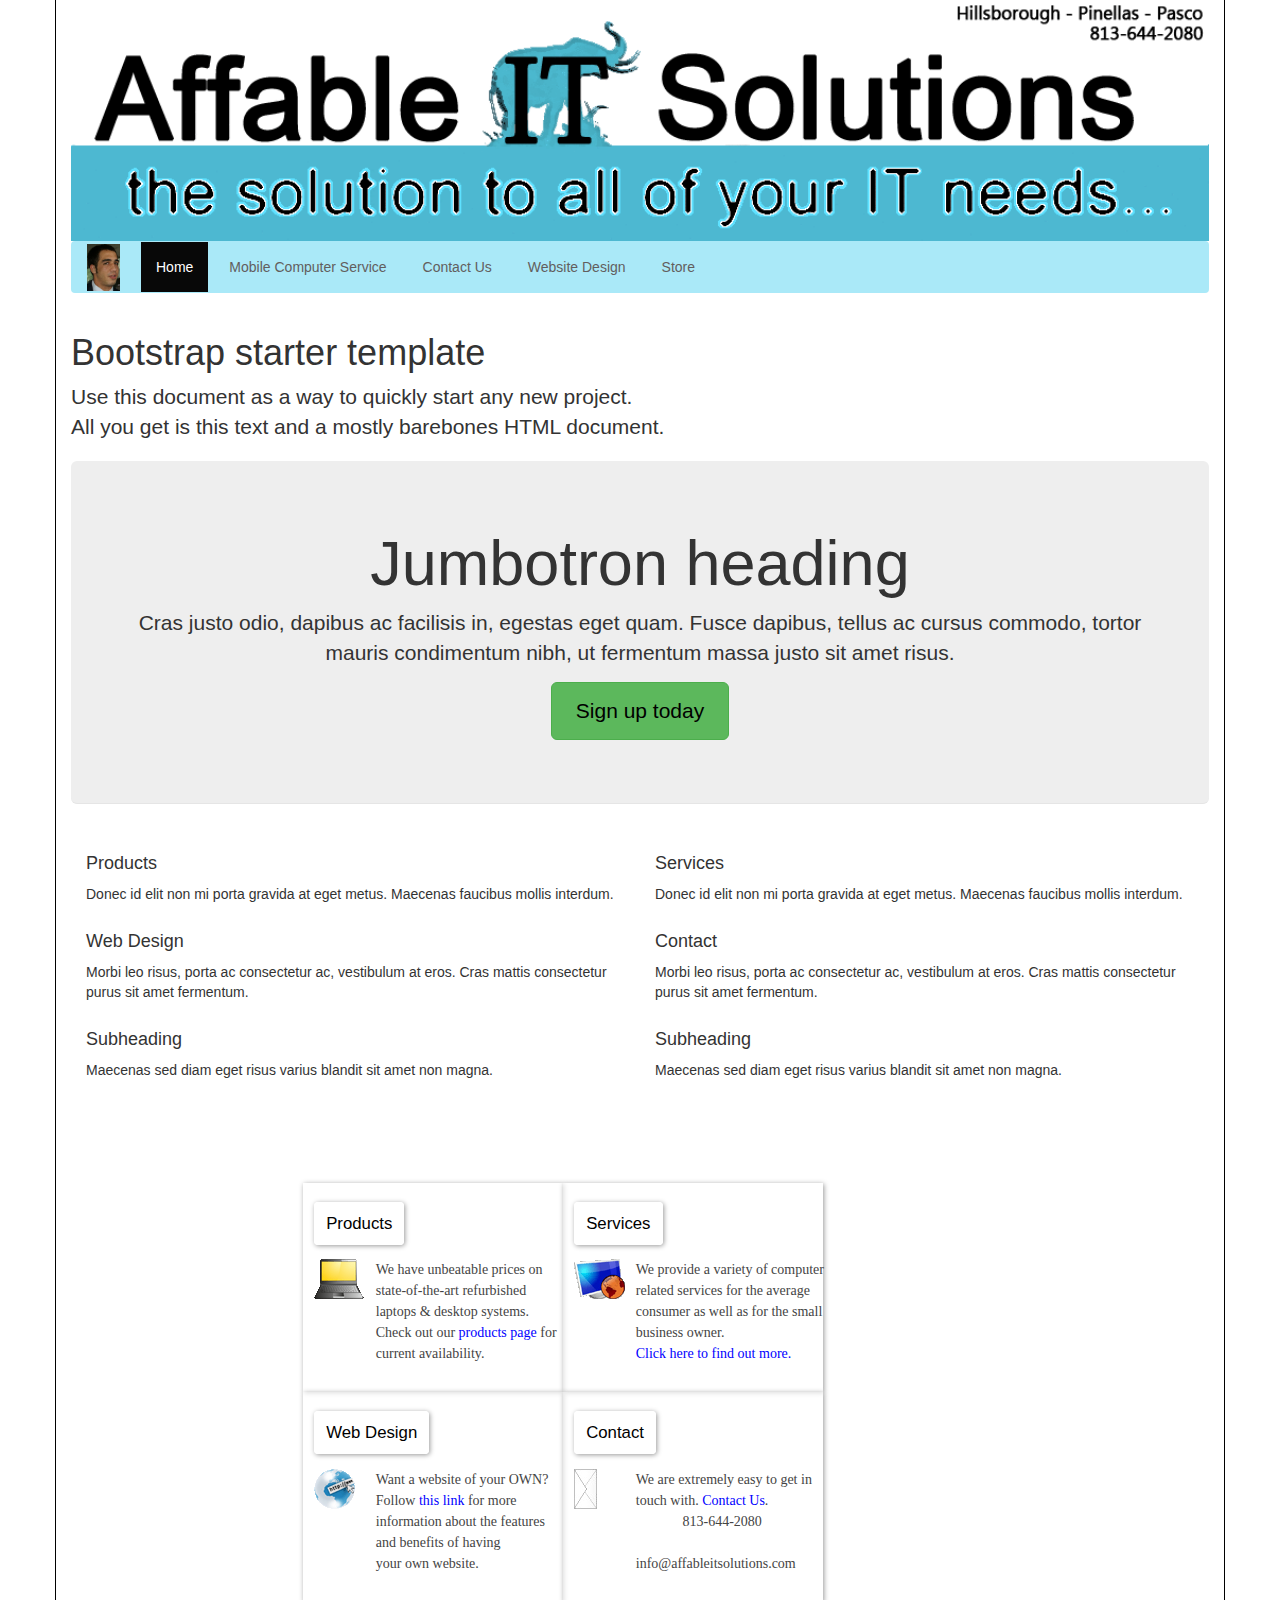
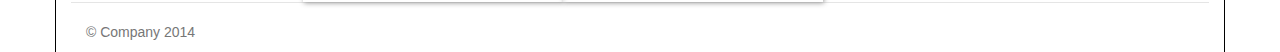
==== index.html @ d730627f "get latest bootstrap(v3.3.1); clean up code, reorganize files; fix broken references" ====
<!DOCTYPE html>
<html>
    <head>
        <meta http-equiv="Content-Type" content="text/html; charset=UTF-8">

        <title>Affable IT Solutions - Computer Sales, Services, Solutions - Tampa Bay</title>

        <link rel="shortcut icon" href="assets/img/product-small.ico">

        <link rel="stylesheet" href="css/jquery-ui.css" type="text/css" media="screen" />

        <link rel="stylesheet" href="assets/css/style.css" type="text/css" media="screen" />
        <link rel="stylesheet" href="assets/css/bootstrap.css" type="text/css" media="screen" />

        <script src="assets/lib/jquery-1.9.1.min.js" type="text/javascript"></script>
        <script src="assets/lib/bootstrap.min.js" type="text/javascript"></script>
        <script src="assets/js/common.js" type="text/javascript"></script>

    </head>
    <body>
        <!--<div id="pageContainer">!-->
        <div class='container' >
            <a class='open-tab' href='#tabs-1'><img style="width:100%;" alt='computer repair, tampa, it, solutions, software, web design, laptop sales, laptops, used laptops, used computers, computer service, service' id='topbanner' src='assets/images/output_6mJhzw.gif' ></a>
        </div>
        <!--</div>!-->
        <div class="navbar-wrapper">
            <div class="container">

                <nav class="navbar navbar-inverse " role="navigation">
                    <div class="navbar-header">
                        <button type="button" class="navbar-toggle collapsed" data-toggle="collapse" data-target="#navbar" aria-controls="navbar">
                            <span class="sr-only">Toggle navigation</span>
                            <span class="icon-bar"></span>
                            <span class="icon-bar"></span>
                            <span class="icon-bar"></span>
                        </button>
                        <a class="navbar-brand" href="#"><img width="33" src="assets/images/profile.png"></a>
                    </div>
                    <div id="navbar" class="navbar-collapse collapse">
                        <ul class="nav navbar-nav">
                            <li class="active"><a href="#">Home</a></li>
                            <li><a href="#service">Mobile Computer Service</a></li>
                            <li><a href="#contact">Contact Us</a></li>
                            <li class="dropdown">
                                <a href="#website-design" class="dropdown-toggle" data-toggle="dropdown" role="button" >Website Design<!--<span class="caret"></span>!--></a>
                                <ul class="dropdown-menu" role="menu">
                                    <li><a href="#">About</a></li>
                                    <li><a href="#">Portfolio</a></li>
                                    <li><a href="#">Pricing</a></li>
                                    <li class="divider"></li>
                                    <li class="dropdown-header">Nav header</li>
                                    <li><a href="#">Separated link</a></li>
                                    <li><a href="#">One more separated link</a></li>
                                </ul>
                            </li>
                            <li class="dropdown">
                                <a href="#" class="dropdown-toggle" data-toggle="dropdown" role="button" >Store <!--<span class="caret"></span>!--></a>
                                <ul class="dropdown-menu" role="menu">
                                    <li><a href="#">Used Laptops</a></li>
                                    <li class="divider"></li>
                                    <li class="dropdown-header">Nav header</li>
                                    <li><a href="#">Separated link</a></li>
                                    <li><a href="#">One more separated link</a></li>
                                </ul>
                            </li>
                        </ul>
                    </div>
                </nav>
            </div>
        </div>

        <div class="container">


            <div class="starter-template">
                <h1>Bootstrap starter template</h1>
                <p class="lead">Use this document as a way to quickly start any new project.<br> All you get is this text and a mostly barebones HTML document.</p>
            </div>
            <div class="jumbotron">
                <h1>Jumbotron heading</h1>
                <p class="lead">Cras justo odio, dapibus ac facilisis in, egestas eget quam. Fusce dapibus, tellus ac cursus commodo, tortor mauris condimentum nibh, ut fermentum massa justo sit amet risus.</p>
                <p><a class="btn btn-lg btn-success" href="#" role="button">Sign up today</a></p>
            </div>

            <div class="row marketing">
                <div class="col-lg-6">
                    <h4>Products</h4>
                    <p>Donec id elit non mi porta gravida at eget metus. Maecenas faucibus mollis interdum.</p>

                    <h4>Web Design</h4>
                    <p>Morbi leo risus, porta ac consectetur ac, vestibulum at eros. Cras mattis consectetur purus sit amet fermentum.</p>

                    <h4>Subheading</h4>
                    <p>Maecenas sed diam eget risus varius blandit sit amet non magna.</p>
                </div>

                <div class="col-lg-6">
                    <h4>Services</h4>
                    <p>Donec id elit non mi porta gravida at eget metus. Maecenas faucibus mollis interdum.</p>

                    <h4>Contact</h4>
                    <p>Morbi leo risus, porta ac consectetur ac, vestibulum at eros. Cras mattis consectetur purus sit amet fermentum.</p>

                    <h4>Subheading</h4>
                    <p>Maecenas sed diam eget risus varius blandit sit amet non magna.</p>
                </div>
            </div>


            <div class="content">
                <br>
                <dl>
                    <dt><a class="header_link open-tab" href="lib/classes/products_page.php">Products</a></dt>
                    <dd class="promotional1">
                        We have unbeatable prices on state-of-the-art refurbished laptops &amp; desktop systems. Check out our <a class="open-tab" href="lib/view/products_page.php">products page</a> for current availability.
                    </dd>
                    <!--	<dt>
                                    RSS Feeds
                            </dt>
                            <dd class="promotional2">
                                    Keep track of new receipts are posted to your groups
                                    instantly by subscribing to the groups RSS feed.
                            </dd>-->
                </dl>

                <dl>
                    <dt><a class="header_link open-tab" href="#tabs-2">Services</a></dt>
                    <dd class="promotional3">
                        We provide a variety of computer related services for the average consumer as well as for the small business owner. <br><a class="open-tab" href="#tabs-2">Click here to find out more.</a>
                    </dd>
                    <!--	<dt>Record Payments</dt>
                            <dd class="promotional4">
                                    Payments allow you to record any exchanges of money between group members.
                            </dd>-->
                </dl>
                <dl>
                    <dt><a class="header_link open-tab" href="#tabs-4">Web Design</a></dt>
                    <dd class="promotional5">Want a website of your OWN?<br>
                        Follow <a class="open-tab" href="#tabs-4">this link</a> for more information about the features <br>and benefits of having<br> your own website.

                    </dd>

                </dl>
                <dl>
                    <dt><a class="header_link open-tab" href="#tabs-3">Contact</a></dt>
                    <dd class="promotional6">
                        We are extremely easy to get in touch with. <a class=" open-tab" href="#tabs-3">Contact Us</a>.<br>
                        <span class="label">Phone: </span> 813-644-2080<br>
                        <span class="label">Email: </span> info@affableitsolutions.com
                    </dd>
                </dl>
            </div>
        </div><!-- /.container -->
        <div class="container">
            <footer class="footer">
                <p>&copy; Company 2014</p>
            </footer>
        </div>

        <!-- </div>!-->
    </body>
---- assets/css/style.css ----
/*@import "http://fonts.googleapis.com/css?family=Viga";
@import "http://fonts.googleapis.com/css?family=Belleza";
@import "http://fonts.googleapis.com/css?family=GFS+Didot";
@import "http://fonts.googleapis.com/css?family=Radley";*/
body {
    background-color: #DDDADA;
}
* {
    /* list-style-type: circle; */
    outline: medium none;
}
#pageContainer {
    height: 100%;
    width: 1251px;
    margin: 0 auto;
}
#pageOutlineContainer {
    background-color: #E7F0F3;
    border: 1px solid appworkspace;
    font-family: 'GFS Didot',serif;
    margin: 0 auto;
    width: 1073px;
}
a:link, a:visited {
    color: #000000;
    font-weight: 500;
    text-decoration: none;
}
.motto {
    text-align: center;
}
.content {
    /* background: none repeat scroll 0 0 #E7F0F3; */
    font-family: Radley,serif;
    margin: 0 auto;
    min-height: 445px;
    position: relative;
    width: 93%;
    z-index: 4;
}
.content *:not(.content_bg) {
}
.content p {
    margin-left: 13px;
}
.content .side_panel {
    background: url("../images/sidepane1.png") repeat scroll 0 0 rgba(0, 0, 0, 0);
    border: 1px dotted #000000;
    float: left;
    left: 13px;
    min-height: 400px;
    position: absolute;
    top: 13px;
    width: 155px;
}
.active {
    background-color: buttonhighlight;
    color: #FF0000;
}
.servicesp {
    list-style-type: none;
}
li span {
    position: relative;
    top: -23px;
}
#contact_form input[type="text"], input[type="url"], input[type="tel"], input[type="number"], input[type="color"], input[type="email"], select, textarea, input[type="checkbox"] {
    background: none repeat scroll 0 0 #FFFFFF;
    border: 3px solid #FFFFFF;
    box-shadow: 1px 1px 1px 1px #51CBEE inset, 1px 2px 1px 1px #D7E4E4;
    display: inline-block;
    font-family: inherit;
    font-size: 1.12em;
    height: auto;
    margin: 0 auto 10px 13px;
    padding: 4px;
}
#contact_form input[type="checkbox"] {
    margin: 2px 0 18px 107px;
}
input[type="submit"], input[type="reset"] {
    background-color: #FFFFFF;
    border: 3px solid #75BFC5;
    border-radius: 5px;
    font-family: 'Russo One',sans-serif;
    height: 60px;
    left: 4px;
    margin: 12px 15px 0 100px;
    padding: 0;
    position: relative;
    width: 85px;
}
.contextHolder .label {
    font-weight: bolder;
}
.contextHolder {
    background-color: white;
    font-size: 24px;
    margin: 12px;
    padding: 12px;
    text-indent: 0 !important;
    width: 590px;
    border: 1px solid black;
}

.required_dir{
font-family:Radley;

margin: 23px 23px;
font-style: italic;
text-decoration: underline;
}

#contact_form .input_container span {
	vertical-align: top;
}
.shadowy_container {
    box-shadow: 0 2px 3px 5px rgba(149, 201, 222, 0.89), 1px 5px 4px 8px rgba(46, 46, 46, 0.55), 0 8px 6px 10px rgba(0, 0, 0, 0.06);
    margin: 0;
}
.contact_form_container {
    background: none repeat scroll 0 0 rgba(194, 252, 251, 0.5);
    border: 1px solid #000000;
    border-radius: 9px;
    margin: 16px;
    padding: 0;
    position: relative;
    width: 78%;
}
.contact_form_container * {
    text-indent: 0 !important;
}
#contact_form {
    display: inline-block;
    margin: 0 auto;
    padding: 12px;
}
.required {
    color: #FF0000;
}
#contact_form .optional {
    color: #4C6766;
    font-family: Radley;
    font-style: italic;
}
#contact_form #category_select {
    width: 319px;
}
#contact_form textarea {
    margin: 0px 0 0 6px;
    resize: none;
}
#contact_form .submit_button {
    height: 60px;
    left: 125px;
    margin: 12px 12px 0 100px;
    padding: 0;
    position: relative;
    width: 85px;
}
#contact_form input[type="submit"]:active, #contact_form input[type="reset"]:active {
    background-color: #B0D6D6;
    border: 3px solid #A7CAFF;
}
#contact_form .reset_button {
    border-radius: 5px;
    float: left;
    font-family: 'Russo One',sans-serif;
    height: 60px;
    left: 239px;
    margin-left: 1px;
    padding: 0;
    position: relative;
    width: 85px;
}
#contact_form .input_container .label {
    color: #000000;
    display: inline-block;
    font-family: 'GFS Didot',serif;
    font-weight: bolder;
    margin-left: 12px;
}
#contact_form .input_container {
    float: left;
}
[id*="listing"] {
    background-color: #FFF5EE;
}
#listings_table, #listing_page {
    font-size: 0.8em;
}
#listings_table {
    border-collapse: collapse;
    margin: 10px;
    position: absolute;
    top: 4px;
    width: 775px;
}

#listings_table td{
    padding:0.5em;
}
#listing_table * {
    padding: 111px;
}
#listings_table img, #listing_page img {
    width: 100%;
}
#listings_table .button {
    height: 75px;
}
#listings_table input[type="button"], #listing_page input[type="button"] {
    background-color: #99CCFF;
    color: #08233E;
    cursor: pointer;
    font: 80% Futura,ÃƒÂ¯Ã‚Â¿Ã‚Â½Century GothicÃƒÂ¯Ã‚Â¿Ã‚Â½,AppleGothic,sans-serif;
    margin: 0 auto;
}
#listings_table input[type="button"]:hover, #listing_page input[type="button"]:hover {
    background-color: rgba(255, 204, 0, 0.8);
}
#listing_table .brand, #listing_page .brand {
    font-weight: 900;
    left: 13px;
    position: relative;
}
#listing_table .description {
    position: absolute;
    text-align: left;
    word-wrap: break-word;
}
#listing_page .description {
    padding: 12px;
    position: absolute;
    word-wrap: break-word;
    top: 33px;
}
#listing_page .description p {
    text-indent: 12px;
}
#listing_table .title {
    font-weight: 600;
    left: 5px;
    padding: 0 12px 0 0;
    position: absolute;
    top: 3px;
    vertical-align: super;
    width: 500px;
}
#listing_page .title {
    font-weight: 700;
    right: 28px;
    padding: 0 12px 0 0;
    position: absolute;
    top: 6px;
    vertical-align: super;
    width: 500px;
}
#listing_table td img, #listing_page td img {
    width: 100%;
}
#listing_page {
    border-collapse: collapse;
    margin: -5px;
    position: absolute;
    right: 13px;
    table-layout: fixed;
    top: 13px;
    width: 775px;

}
#listing_page td * {
    position: relative;
    text-indent: 0;
}
.order_call_banner {
    background: url("../images/calltoorder.png") repeat scroll 0 0 rgba(0, 0, 0, 0);
    border: 1px dotted #000000;
    top: 279px;
    height: 111px;
    position: absolute;
    right: 9px;
    width: 770px;
}
#call_banner {
    background: url("../images/callanytime.png") repeat scroll 0 0 rgba(0, 0, 0, 0);
    border: 1px dotted #000000;
    bottom: 2px;
    height: 111px;
    position: absolute;
    right: 2px;
    width: 662px;
}
.small_call_banner {
    background: url("../images/callanytime.png") repeat scroll 0 0 rgba(0, 0, 0, 0);
    border: 1px dotted #000000;
    bottom: 2px;
    height: 95px;
    position: absolute;
    right: 2px;
    width: 590px;
}
#listing_page #listing_gallery .gallery_thumb {
    border: 1px solid #000000;
    margin: 1px;
    padding: 1px;
    width: 33px;
}
#tabs {
    width: 977px;
}
#tabs .side_panel {
    left: 13px;
    top: 255px;
}
#tabs dt {
    font-weight: bolder;
}
#tabs dd {
    float: left;
    padding: 12px;
    text-indent: 15px;
}
.indent {
    float: left;
    text-indent: 15px;
}
.back {
    background: url("../images/backbutton.png") repeat scroll 0 0 rgba(0, 0, 0, 0);
    float: right;
    height: 58px;
    left: 196px;
    position: absolute;
    top: 220px;
    width: 144px;
}

.content{
   padding: 33px;
   margin: 0 auto;
   width: 65%;
}

.content dl {
    float: left;
    /* margin-right: 2em; */
    width: 260px;
    padding: 29px 29px 0px 11px;
    box-shadow: 0 0 0 #00FF99 inset, 1px 1px 5px #999999;
    margin:0;
    background-color: rgba(255, 255, 255, 0.67);
}

.content dl:hover {
    background-color:white;
}

.content dt {
    font-size: 1.2em;
    font-weight: bold;
    margin-bottom: 0.7em;
    padding-bottom: 12px;
}
.content dt a {background-color:white;
    font-family: 'GFS Dot',sans-serif;background-color: #FFFFFF;
}
.content dd {

    /* background: red; */
    background: none no-repeat scroll left top rgba(0, 0, 0, 0);
    color: #444444;
    line-height: 1.5em;
    margin: 0 0em 2em 0em;


    padding-left: 4.4em;
    width: 250px;
}
.content dd a:hover {
    text-decoration: underline;
}
.content dd.promotional1 {
    background-image: url("../images/productsmall.gif");
}
.content dd.promotional2 {
    background-image: url("../images/communicate.gif");
}
.content dd.promotional3 {
    background-image: url("../images/compservsmall.gif");
}
.content dd.promotional4 {
    background-image: url("../images/communicate.gif");
}
.content dd.promotional5 {
    background-image: url("../images/wwwglobesmall.gif");
}
.content dd.promotional6 {
    background-image: url("../images/communicate.gif");
}
.content .label {
    font-weight: bolder;
}
.content {
}
.content a:link:not(.header_link), .content a:visited:not(.header_link) {
    color: #0000FF;
}
.content .header_link {
    /* background-color: white; */
    border-radius: 4px;
    box-shadow: 0 0 0 #00FF99 inset, 1px 1px 5px #999999;
    padding: 12px;
}

.content a.header_link:hover{
    border:0;
}
.ErrContainer {
    border: 2px dotted #000000;
    color: #FF0000;
    display: none;
    height: auto;
    margin: 0 auto 0 13px;
    padding: 13px;
    position: relative;
    width: 413px;
}
.ErrContainer li {
    text-shadow: 0 1px 1px #000000;
}
.ErrContainer h4 {
    color: #000000;
}

.bodycopy{
    font-family: Arial;
}

.bodycopy .header{
    display: block;
    font-size: 1.3em;
    font-family: Belleza, Times New Roman;
}

.bodycopy article{
    font-family: Radley, Arial;
    padding: 10px;
    line-height:170%;
}

 #footer{
/*        position:absolute;
        bottom:0px;*/
        height:auto;
        width:100%;
        background-color:#999999;
    }

    #footer *{
        padding:2px;
    }

    #footer a{
        text-decoration: none;
        font-family: Viga, Arial;
        border:1px solid black;
        padding:3px;
    }

    #footer .links{
        padding:15px 3px 10px 3px;
        position:relative;
    }

.header,
.marketing,
.footer {
  padding-right: 15px;
  padding-left: 15px;
}

.footer {
  padding-top: 19px;
  color: #777;
  border-top: 1px solid #e5e5e5;
}

.jumbotron {
  text-align: center;
  border-bottom: 1px solid #e5e5e5;
}
.jumbotron .btn {
  padding: 14px 24px;
  font-size: 21px;
}

/* Supporting marketing content */
.marketing {
  margin: 40px 0;
}
.marketing p + h4 {
  margin-top: 28px;
}

.container {
    border-right: 1px solid black;
    border-left: 1px solid black;
}
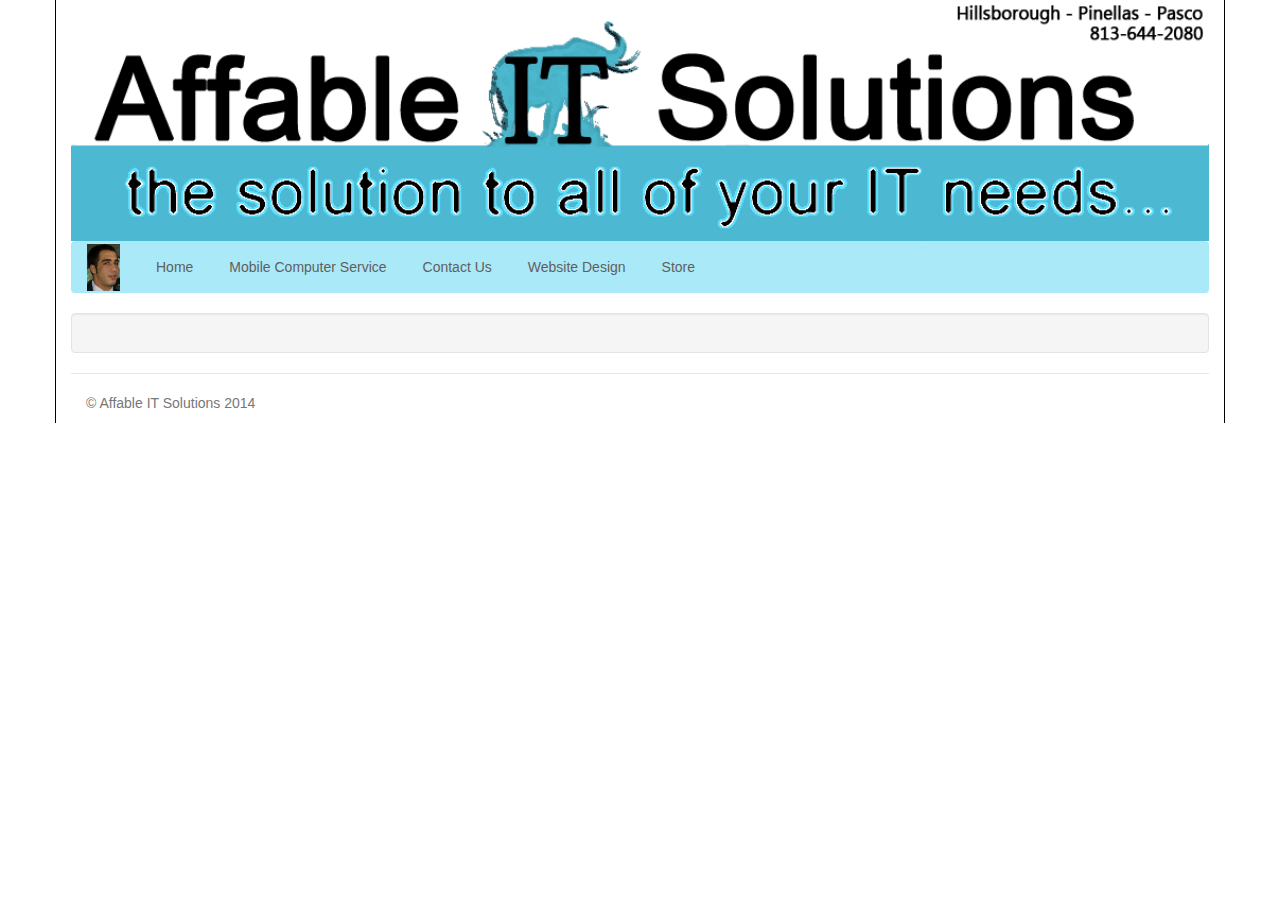
==== commit d90f8001: "Merge branch 'beginAppRoutingConfig' into convertToAngularApp" ====
--- a/index.html
+++ b/index.html
@@ -7,20 +7,18 @@
 
         <link rel="shortcut icon" href="assets/img/product-small.ico">
 
-        <link rel="stylesheet" href="css/jquery-ui.css" type="text/css" media="screen" />
-
         <link rel="stylesheet" href="assets/css/style.css" type="text/css" media="screen" />
         <link rel="stylesheet" href="assets/css/bootstrap.css" type="text/css" media="screen" />
 
         <script src="assets/lib/jquery-1.9.1.min.js" type="text/javascript"></script>
         <script src="assets/lib/bootstrap.min.js" type="text/javascript"></script>
-        <script src="assets/js/common.js" type="text/javascript"></script>
+        <!--<script src="assets/js/common.js" type="text/javascript"></script>!-->
 
     </head>
-    <body>
+    <body ng-app="mainApp">
         <!--<div id="pageContainer">!-->
         <div class='container' >
-            <a class='open-tab' href='#tabs-1'><img style="width:100%;" alt='computer repair, tampa, it, solutions, software, web design, laptop sales, laptops, used laptops, used computers, computer service, service' id='topbanner' src='assets/images/output_6mJhzw.gif' ></a>
+            <a class='open-tab' ui-sref="home"><img style="width:100%;" alt='computer repair, tampa, it, solutions, software, web design, laptop sales, laptops, used laptops, used computers, computer service, service' id='topbanner' src='assets/images/output_6mJhzw.gif' ></a>
         </div>
         <!--</div>!-->
         <div class="navbar-wrapper">
@@ -34,13 +32,14 @@
                             <span class="icon-bar"></span>
                             <span class="icon-bar"></span>
                         </button>
-                        <a class="navbar-brand" href="#"><img width="33" src="assets/images/profile.png"></a>
+                        <a class="navbar-brand" ui-sref="home"><img width="33" src="assets/images/profile.png"></a>
                     </div>
                     <div id="navbar" class="navbar-collapse collapse">
                         <ul class="nav navbar-nav">
-                            <li class="active"><a href="#">Home</a></li>
-                            <li><a href="#service">Mobile Computer Service</a></li>
-                            <li><a href="#contact">Contact Us</a></li>
+                            
+                            <li ng-class="{active: $state.includes('home')}"><a ui-sref="home">Home</a></li>
+                            <li ng-class="{active: $state.includes('computerServices')}"><a ui-sref="computerServices">Mobile Computer Service</a></li>
+                            <li ng-class="{active: $state.includes('contact')}"><a ui-sref="contact">Contact Us</a></li>
                             <li class="dropdown">
                                 <a href="#website-design" class="dropdown-toggle" data-toggle="dropdown" role="button" >Website Design<!--<span class="caret"></span>!--></a>
                                 <ul class="dropdown-menu" role="menu">
@@ -70,92 +69,22 @@
         </div>
 
         <div class="container">
+            <div class="well" ui-view></div>
 
 
-            <div class="starter-template">
-                <h1>Bootstrap starter template</h1>
-                <p class="lead">Use this document as a way to quickly start any new project.<br> All you get is this text and a mostly barebones HTML document.</p>
-            </div>
-            <div class="jumbotron">
-                <h1>Jumbotron heading</h1>
-                <p class="lead">Cras justo odio, dapibus ac facilisis in, egestas eget quam. Fusce dapibus, tellus ac cursus commodo, tortor mauris condimentum nibh, ut fermentum massa justo sit amet risus.</p>
-                <p><a class="btn btn-lg btn-success" href="#" role="button">Sign up today</a></p>
-            </div>
-
-            <div class="row marketing">
-                <div class="col-lg-6">
-                    <h4>Products</h4>
-                    <p>Donec id elit non mi porta gravida at eget metus. Maecenas faucibus mollis interdum.</p>
-
-                    <h4>Web Design</h4>
-                    <p>Morbi leo risus, porta ac consectetur ac, vestibulum at eros. Cras mattis consectetur purus sit amet fermentum.</p>
-
-                    <h4>Subheading</h4>
-                    <p>Maecenas sed diam eget risus varius blandit sit amet non magna.</p>
-                </div>
-
-                <div class="col-lg-6">
-                    <h4>Services</h4>
-                    <p>Donec id elit non mi porta gravida at eget metus. Maecenas faucibus mollis interdum.</p>
-
-                    <h4>Contact</h4>
-                    <p>Morbi leo risus, porta ac consectetur ac, vestibulum at eros. Cras mattis consectetur purus sit amet fermentum.</p>
-
-                    <h4>Subheading</h4>
-                    <p>Maecenas sed diam eget risus varius blandit sit amet non magna.</p>
-                </div>
-            </div>
-
-
-            <div class="content">
-                <br>
-                <dl>
-                    <dt><a class="header_link open-tab" href="lib/classes/products_page.php">Products</a></dt>
-                    <dd class="promotional1">
-                        We have unbeatable prices on state-of-the-art refurbished laptops &amp; desktop systems. Check out our <a class="open-tab" href="lib/view/products_page.php">products page</a> for current availability.
-                    </dd>
-                    <!--	<dt>
-                                    RSS Feeds
-                            </dt>
-                            <dd class="promotional2">
-                                    Keep track of new receipts are posted to your groups
-                                    instantly by subscribing to the groups RSS feed.
-                            </dd>-->
-                </dl>
-
-                <dl>
-                    <dt><a class="header_link open-tab" href="#tabs-2">Services</a></dt>
-                    <dd class="promotional3">
-                        We provide a variety of computer related services for the average consumer as well as for the small business owner. <br><a class="open-tab" href="#tabs-2">Click here to find out more.</a>
-                    </dd>
-                    <!--	<dt>Record Payments</dt>
-                            <dd class="promotional4">
-                                    Payments allow you to record any exchanges of money between group members.
-                            </dd>-->
-                </dl>
-                <dl>
-                    <dt><a class="header_link open-tab" href="#tabs-4">Web Design</a></dt>
-                    <dd class="promotional5">Want a website of your OWN?<br>
-                        Follow <a class="open-tab" href="#tabs-4">this link</a> for more information about the features <br>and benefits of having<br> your own website.
-
-                    </dd>
-
-                </dl>
-                <dl>
-                    <dt><a class="header_link open-tab" href="#tabs-3">Contact</a></dt>
-                    <dd class="promotional6">
-                        We are extremely easy to get in touch with. <a class=" open-tab" href="#tabs-3">Contact Us</a>.<br>
-                        <span class="label">Phone: </span> 813-644-2080<br>
-                        <span class="label">Email: </span> info@affableitsolutions.com
-                    </dd>
-                </dl>
-            </div>
+            
         </div><!-- /.container -->
         <div class="container">
             <footer class="footer">
-                <p>&copy; Company 2014</p>
+                <p>&copy; Affable IT Solutions 2014</p>
             </footer>
         </div>
 
         <!-- </div>!-->
-    </body>+        
+        <script src="assets/lib/angular.min.js" type="text/javascript"></script>
+        <script src="assets/lib/angular-ui-router.js" type="text/javascript"></script>
+        <!-- Include main angular app file !-->
+        <script src="app/app.main.js" type="text/javascript"></script>
+    </body>
+</html>--- a/assets/css/style.css
+++ b/assets/css/style.css
@@ -213,7 +213,7 @@
     background-color: #99CCFF;
     color: #08233E;
     cursor: pointer;
-    font: 80% Futura,ÃƒÂ¯Ã‚Â¿Ã‚Â½Century GothicÃƒÂ¯Ã‚Â¿Ã‚Â½,AppleGothic,sans-serif;
+    font: 80% Futura,ÃƒÆ’Ã‚Â¯Ãƒâ€šÃ‚Â¿Ãƒâ€šÃ‚Â½Century GothicÃƒÆ’Ã‚Â¯Ãƒâ€šÃ‚Â¿Ãƒâ€šÃ‚Â½,AppleGothic,sans-serif;
     margin: 0 auto;
 }
 #listings_table input[type="button"]:hover, #listing_page input[type="button"]:hover {
@@ -294,10 +294,7 @@
 .small_call_banner {
     background: url("../images/callanytime.png") repeat scroll 0 0 rgba(0, 0, 0, 0);
     border: 1px dotted #000000;
-    bottom: 2px;
     height: 95px;
-    position: absolute;
-    right: 2px;
     width: 590px;
 }
 #listing_page #listing_gallery .gallery_thumb {
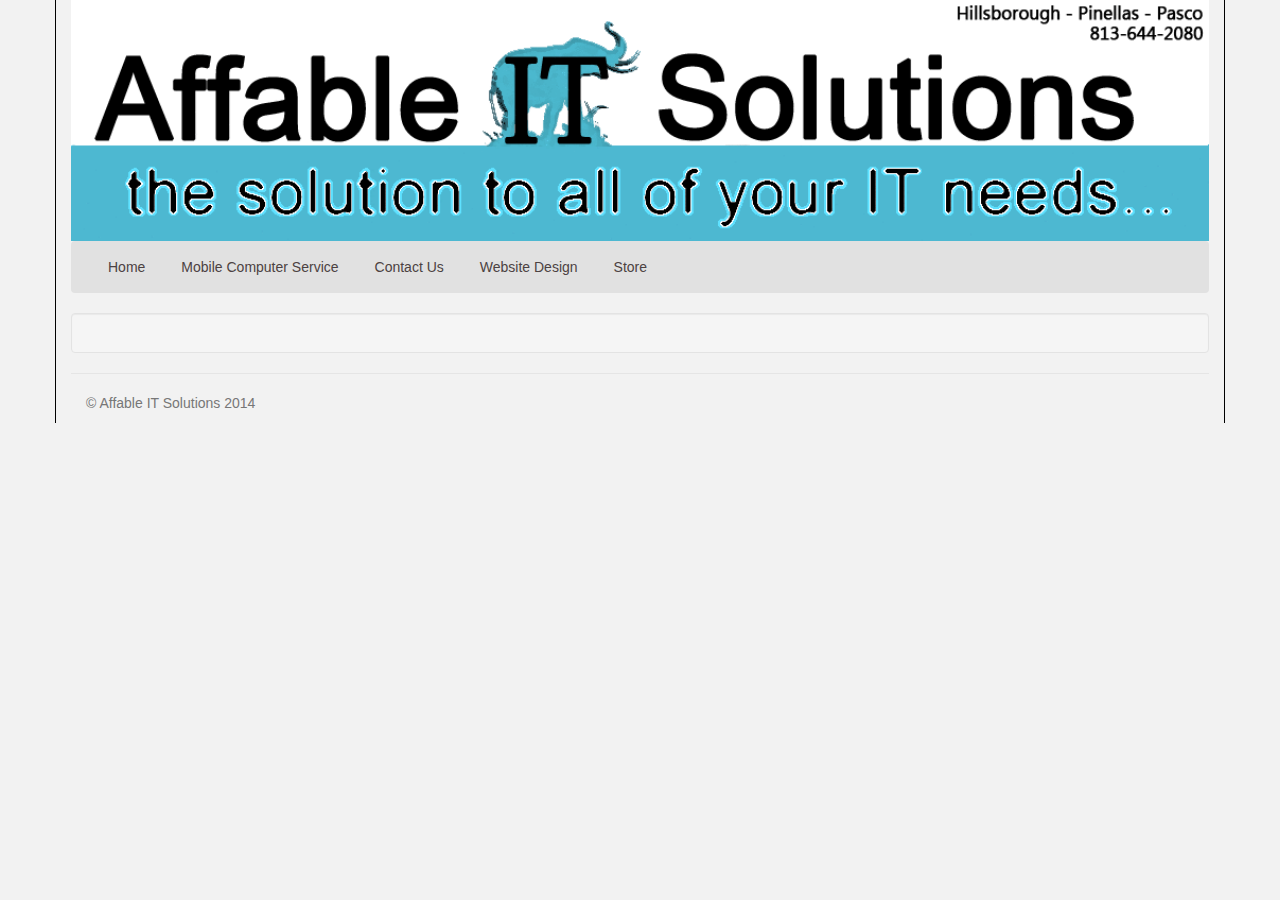
==== commit 59f033ed: "make responsive, add temporary static content in home pages" ====
--- a/index.html
+++ b/index.html
@@ -1,9 +1,10 @@
 <!DOCTYPE html>
-<html>
+<html ng-app="mainApp">
     <head>
         <meta http-equiv="Content-Type" content="text/html; charset=UTF-8">
+		<meta name="viewport" content="width=device-width, initial-scale=1, maximum-scale=1">
 
-        <title>Affable IT Solutions - Computer Sales, Services, Solutions - Tampa Bay</title>
+        <title>{{pageTitle}}</title>
 
         <link rel="shortcut icon" href="assets/img/product-small.ico">
 
@@ -15,7 +16,7 @@
         <!--<script src="assets/js/common.js" type="text/javascript"></script>!-->
 
     </head>
-    <body ng-app="mainApp">
+    <body>
         <!--<div id="pageContainer">!-->
         <div class='container' >
             <a class='open-tab' ui-sref="home"><img style="width:100%;" alt='computer repair, tampa, it, solutions, software, web design, laptop sales, laptops, used laptops, used computers, computer service, service' id='topbanner' src='assets/images/output_6mJhzw.gif' ></a>
@@ -32,30 +33,30 @@
                             <span class="icon-bar"></span>
                             <span class="icon-bar"></span>
                         </button>
-                        <a class="navbar-brand" ui-sref="home"><img width="33" src="assets/images/profile.png"></a>
+                        <!--<a class="navbar-brand" ui-sref="home"><img width="33" src="assets/images/profile.png"></a>!-->
                     </div>
                     <div id="navbar" class="navbar-collapse collapse">
                         <ul class="nav navbar-nav">
-                            
+
                             <li ng-class="{active: $state.includes('home')}"><a ui-sref="home">Home</a></li>
                             <li ng-class="{active: $state.includes('computerServices')}"><a ui-sref="computerServices">Mobile Computer Service</a></li>
                             <li ng-class="{active: $state.includes('contact')}"><a ui-sref="contact">Contact Us</a></li>
                             <li class="dropdown">
-                                <a href="#website-design" class="dropdown-toggle" data-toggle="dropdown" role="button" >Website Design<!--<span class="caret"></span>!--></a>
+                                <a ng-class="{active: $state.includes('webDesign')}" class="dropdown-toggle" data-toggle="dropdown" role="button" >Website Design<!--<span class="caret"></span>!--></a>
                                 <ul class="dropdown-menu" role="menu">
-                                    <li><a href="#">About</a></li>
-                                    <li><a href="#">Portfolio</a></li>
-                                    <li><a href="#">Pricing</a></li>
+                                    <li ng-class="{active: $state.includes('webDesign.about')}"><a ui-sref="webDesign.about">About</a></li>
+                                    <li ng-class="{active: $state.includes('webDesign.portfolio')}"><a ui-sref="webDesign.portfolio">Portfolio</a></li>
+                                    <li ng-class="{active: $state.includes('webDesign.pricing')}"><a ui-sref="webDesign.pricing">Pricing</a></li>
                                     <li class="divider"></li>
-                                    <li class="dropdown-header">Nav header</li>
-                                    <li><a href="#">Separated link</a></li>
-                                    <li><a href="#">One more separated link</a></li>
+                                    <li class="dropdown-header">The Team</li>
+                                    <li><a href="http://angelo.scalabroni.affableitsolutions.com">Angelo</a></li>
+                                    <li><a href="#">Raj</a></li>
                                 </ul>
                             </li>
                             <li class="dropdown">
-                                <a href="#" class="dropdown-toggle" data-toggle="dropdown" role="button" >Store <!--<span class="caret"></span>!--></a>
+                                <a href="store" class="dropdown-toggle" data-toggle="dropdown" role="button" >Store <!--<span class="caret"></span>!--></a>
                                 <ul class="dropdown-menu" role="menu">
-                                    <li><a href="#">Used Laptops</a></li>
+                                    <li ng-class="{active: $state.includes('store.list.computers')}"><a ui-sref="store.list({ type: 'computers' })">Used Laptops</a></li>
                                     <li class="divider"></li>
                                     <li class="dropdown-header">Nav header</li>
                                     <li><a href="#">Separated link</a></li>
@@ -72,7 +73,7 @@
             <div class="well" ui-view></div>
 
 
-            
+
         </div><!-- /.container -->
         <div class="container">
             <footer class="footer">
@@ -81,10 +82,24 @@
         </div>
 
         <!-- </div>!-->
-        
+
+        <!-- Include lib files !-->
         <script src="assets/lib/angular.min.js" type="text/javascript"></script>
         <script src="assets/lib/angular-ui-router.js" type="text/javascript"></script>
-        <!-- Include main angular app file !-->
+        <script src="assets/lib/angular-resource.min.js" type="text/javascript"></script>
+        <!-- Include main angular app files !-->
         <script src="app/app.main.js" type="text/javascript"></script>
+        <script src="app/app.service.js" type="text/javascript"></script>
+        <script src="app/config.js" type="text/javascript"></script>
+        <!-- Include controllers files !-->
+        <script src="app/controllers/webDesignCtrl.js" type="text/javascript"></script>
+        <script src="app/controllers/storeMainCtrl.js" type="text/javascript"></script>
+        <script src="app/controllers/storeListingsCtrl.js" type="text/javascript"></script>
+        <script src="app/controllers/storeListingDetailCtrl.js" type="text/javascript"></script>
+        <!-- Include services files !-->
+        <script src="app/services/listingFactory.js" type="text/javascript"></script>
+        <script src="app/services/categoryFactory.js" type="text/javascript"></script>
+        <!-- Include filters files !-->
+        <script src="app/filters/inSlicesOf.js" type="text/javascript"></script>
     </body>
 </html>